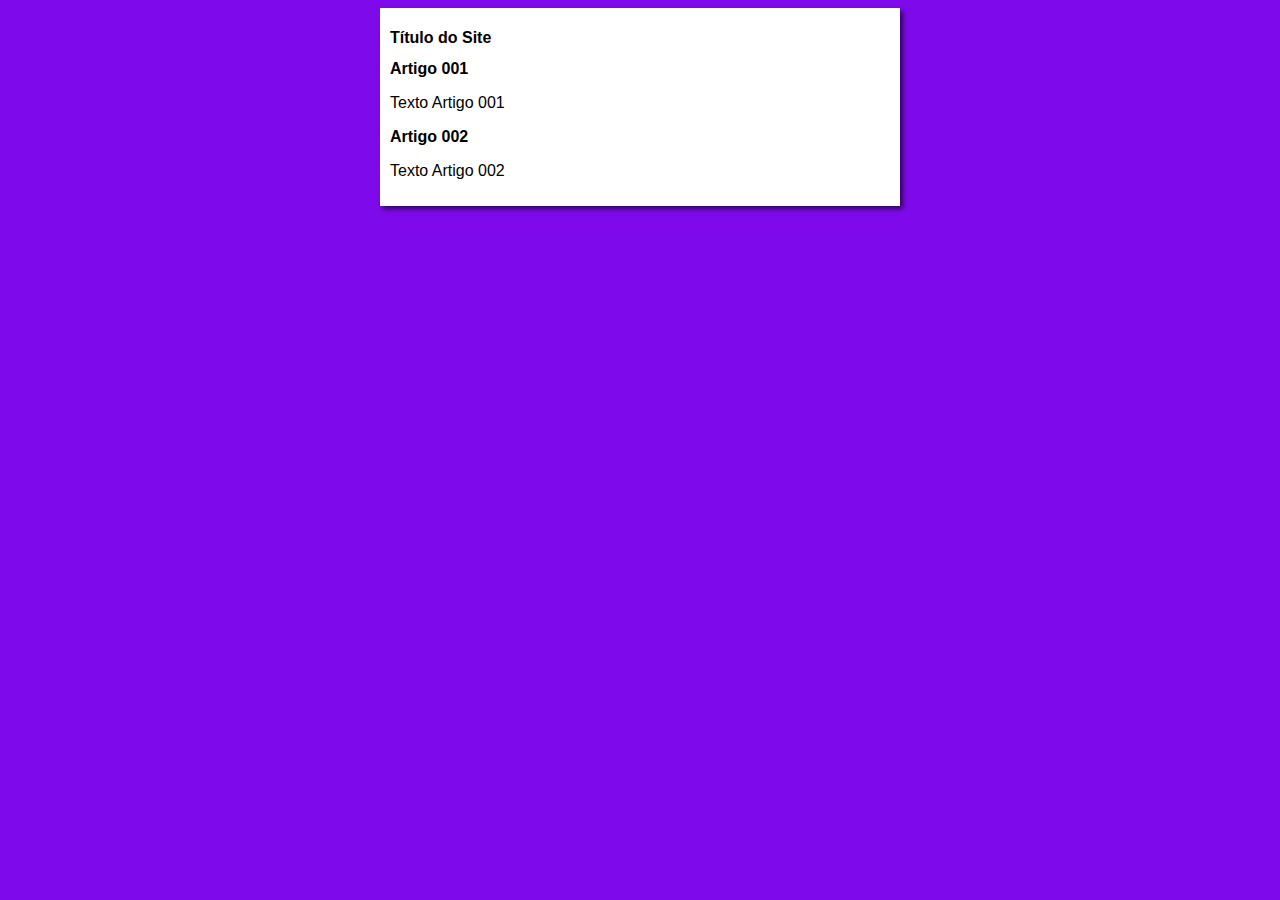
==== index.html @ ea25ab3d "Update index.html" ====
<!DOCTYPE html>
<html lang="en">
<head>
    <meta charset="UTF-8">
    <meta http-equiv="X-UA-Compatible" content="IE=edge">
    <meta name="viewport" content="width=device-width, initial-scale=1.0">
    <title>Site CursoeVídeo</title>
    <link rel="stylesheet" href="estilos/style.css">
</head>
<body>
    <main>
        <header>
            <h1>Título do Site</h1>
        </header>
        <article>
            <h2>Artigo 001</h2>
            <p>Texto Artigo 001</p>
        </article>
        <article>
            <h2>Artigo 002</h2>
            <p>Texto Artigo 002</p>
        </article>
    </main>
</body>
</html>
---- estilos/style.css ----
* {
    font-family: Arial, Helvetica, sans-serif;
    font-size: 16px;
}

body {
    background-color: rgb(126, 10, 235);
}

main {
    background-color: white;
    width: 500px;
    margin: auto;
    padding: 10px;
    box-shadow: 3px 3px 5px rgba(0, 0, 0, 0.603);
}
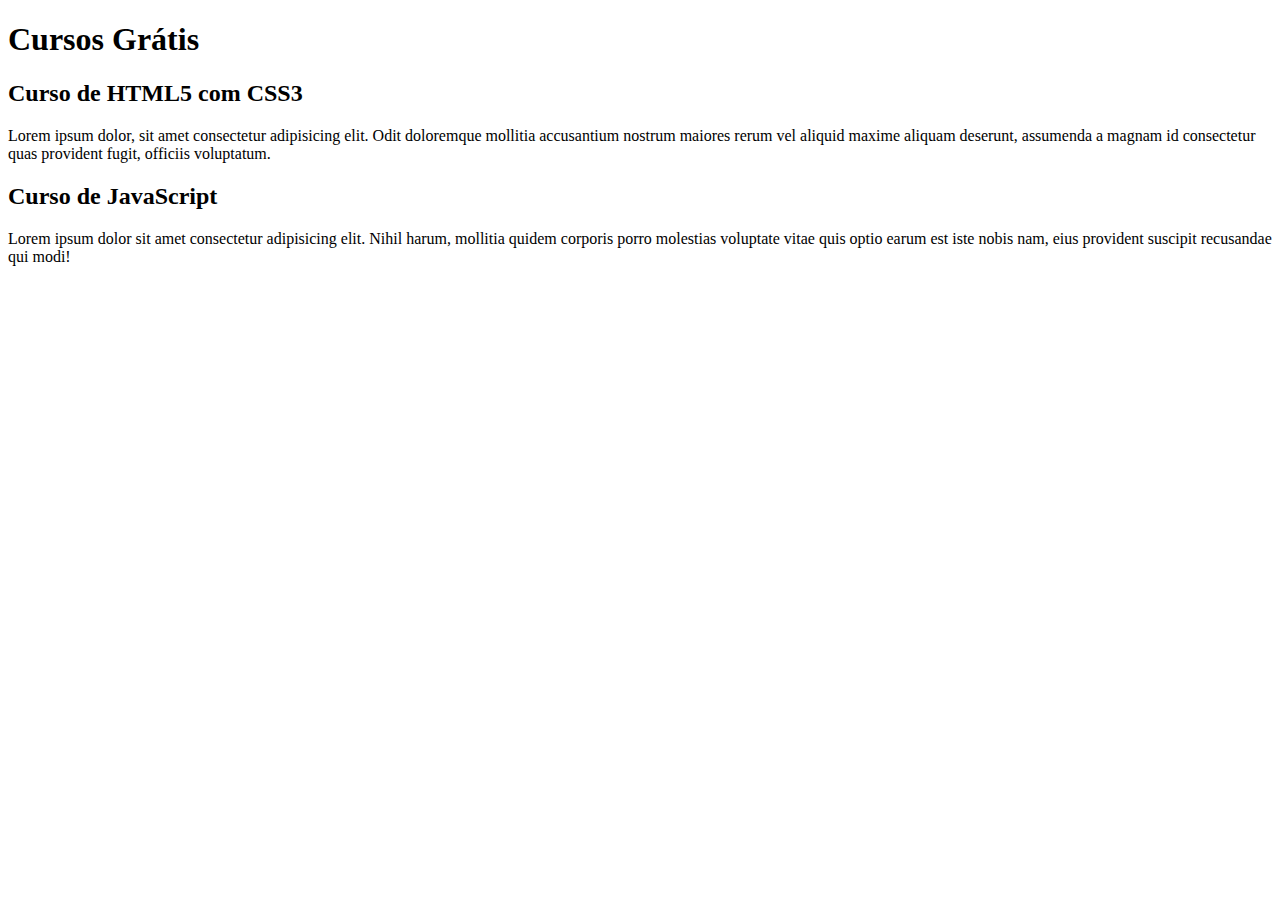
==== commit 34c6bd08: "Update index.html" ====
--- a/index.html
+++ b/index.html
@@ -5,20 +5,19 @@
     <meta http-equiv="X-UA-Compatible" content="IE=edge">
     <meta name="viewport" content="width=device-width, initial-scale=1.0">
     <title>Site CursoeVídeo</title>
-    <link rel="stylesheet" href="estilos/style.css">
 </head>
 <body>
     <main>
         <header>
-            <h1>Título do Site</h1>
+            <h1>Cursos Grátis</h1>
         </header>
         <article>
-            <h2>Artigo 001</h2>
-            <p>Texto Artigo 001</p>
+            <h2>Curso de HTML5 com CSS3</h2>
+            <p>Lorem ipsum dolor, sit amet consectetur adipisicing elit. Odit doloremque mollitia accusantium nostrum maiores rerum vel aliquid maxime aliquam deserunt, assumenda a magnam id consectetur quas provident fugit, officiis voluptatum.</p>
         </article>
         <article>
-            <h2>Artigo 002</h2>
-            <p>Texto Artigo 002</p>
+            <h2>Curso de JavaScript</h2>
+            <p>Lorem ipsum dolor sit amet consectetur adipisicing elit. Nihil harum, mollitia quidem corporis porro molestias voluptate vitae quis optio earum est iste nobis nam, eius provident suscipit recusandae qui modi!</p>
         </article>
     </main>
 </body>
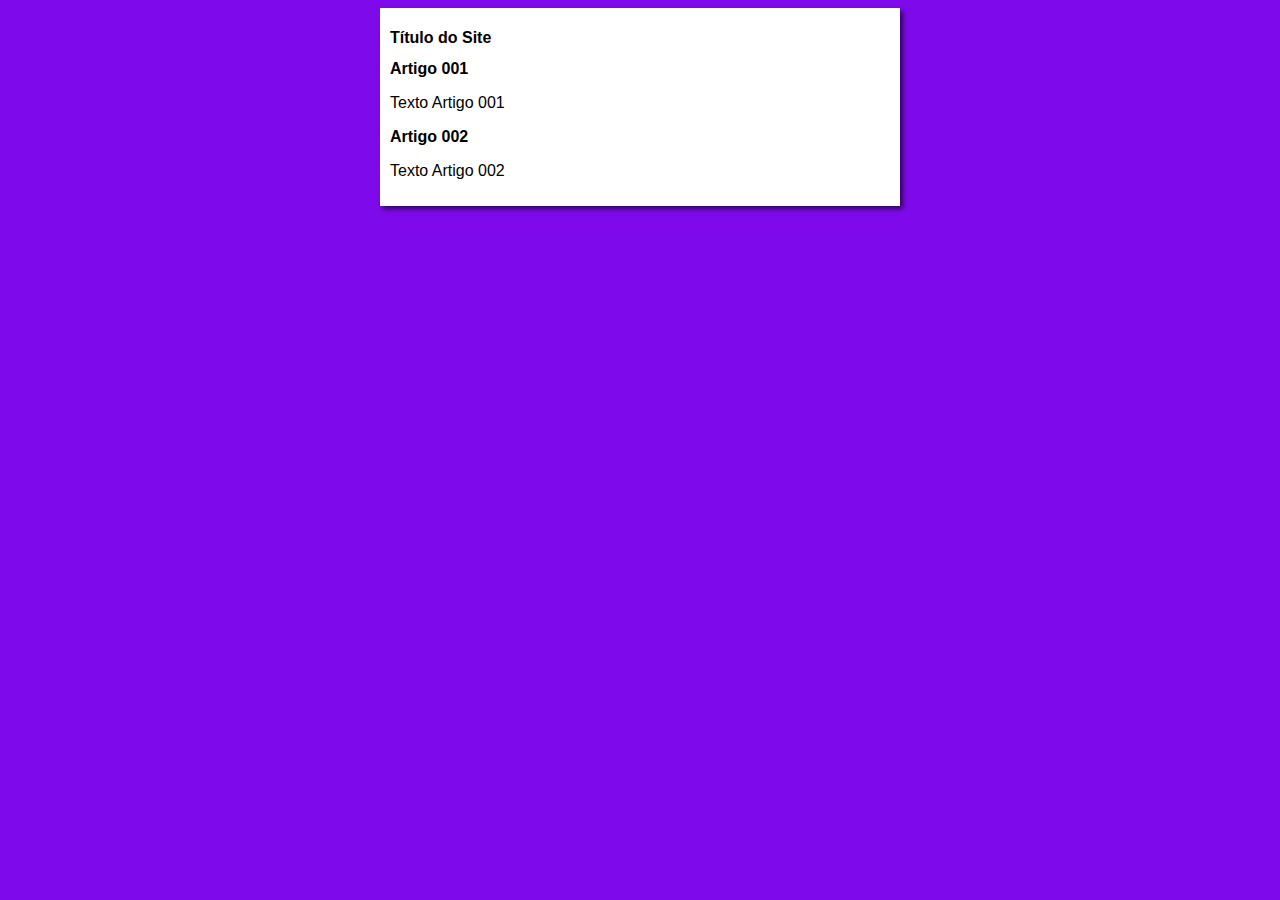
==== commit ae4b4ef1: "Update index.html" ====
--- a/index.html
+++ b/index.html
@@ -4,20 +4,21 @@
     <meta charset="UTF-8">
     <meta http-equiv="X-UA-Compatible" content="IE=edge">
     <meta name="viewport" content="width=device-width, initial-scale=1.0">
-    <title>Site CursoeVídeo</title>
+    <title>Site Curso em Vídeo</title>
+    <link rel="stylesheet" href="estilos/style.css">
 </head>
 <body>
     <main>
         <header>
-            <h1>Cursos Grátis</h1>
+            <h1>Título do Site</h1>
         </header>
         <article>
-            <h2>Curso de HTML5 com CSS3</h2>
-            <p>Lorem ipsum dolor, sit amet consectetur adipisicing elit. Odit doloremque mollitia accusantium nostrum maiores rerum vel aliquid maxime aliquam deserunt, assumenda a magnam id consectetur quas provident fugit, officiis voluptatum.</p>
+            <h2>Artigo 001</h2>
+            <p>Texto Artigo 001</p>
         </article>
         <article>
-            <h2>Curso de JavaScript</h2>
-            <p>Lorem ipsum dolor sit amet consectetur adipisicing elit. Nihil harum, mollitia quidem corporis porro molestias voluptate vitae quis optio earum est iste nobis nam, eius provident suscipit recusandae qui modi!</p>
+            <h2>Artigo 002</h2>
+            <p>Texto Artigo 002</p>
         </article>
     </main>
 </body>
--- a/estilos/style.css
+++ b/estilos/style.css
@@ -0,0 +1,16 @@
+* {
+    font-family: Arial, Helvetica, sans-serif;
+    font-size: 16px;
+}
+
+body {
+    background-color: rgb(126, 10, 235);
+}
+
+main {
+    background-color: white;
+    width: 500px;
+    margin: auto;
+    padding: 10px;
+    box-shadow: 3px 3px 5px rgba(0, 0, 0, 0.603);
+}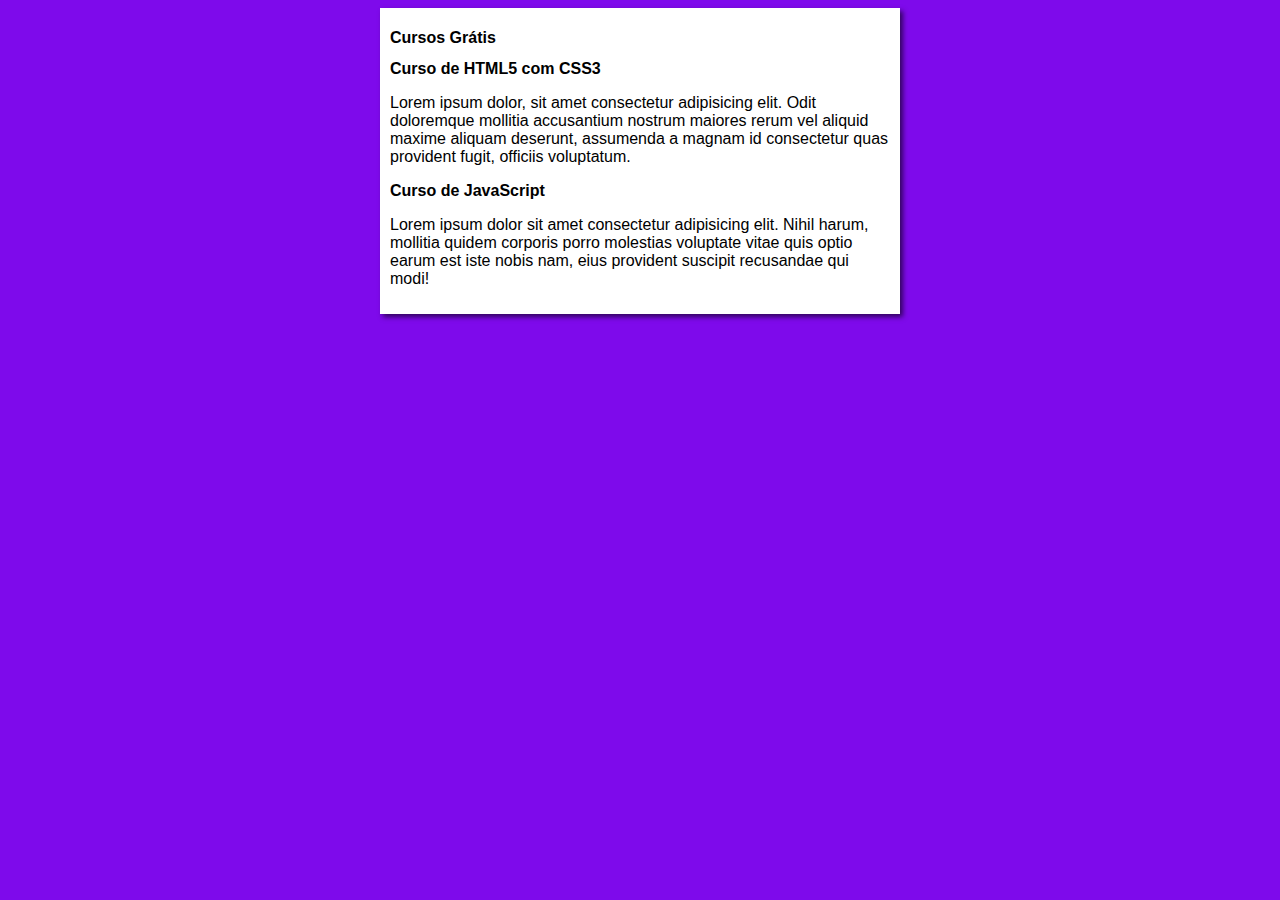
==== commit 477b3d03: "Merge branch 'design'" ====
--- a/index.html
+++ b/index.html
@@ -10,15 +10,15 @@
 <body>
     <main>
         <header>
-            <h1>Título do Site</h1>
+            <h1>Cursos Grátis</h1>
         </header>
         <article>
-            <h2>Artigo 001</h2>
-            <p>Texto Artigo 001</p>
+            <h2>Curso de HTML5 com CSS3</h2>
+            <p>Lorem ipsum dolor, sit amet consectetur adipisicing elit. Odit doloremque mollitia accusantium nostrum maiores rerum vel aliquid maxime aliquam deserunt, assumenda a magnam id consectetur quas provident fugit, officiis voluptatum.</p>
         </article>
         <article>
-            <h2>Artigo 002</h2>
-            <p>Texto Artigo 002</p>
+            <h2>Curso de JavaScript</h2>
+            <p>Lorem ipsum dolor sit amet consectetur adipisicing elit. Nihil harum, mollitia quidem corporis porro molestias voluptate vitae quis optio earum est iste nobis nam, eius provident suscipit recusandae qui modi!</p>
         </article>
     </main>
 </body>
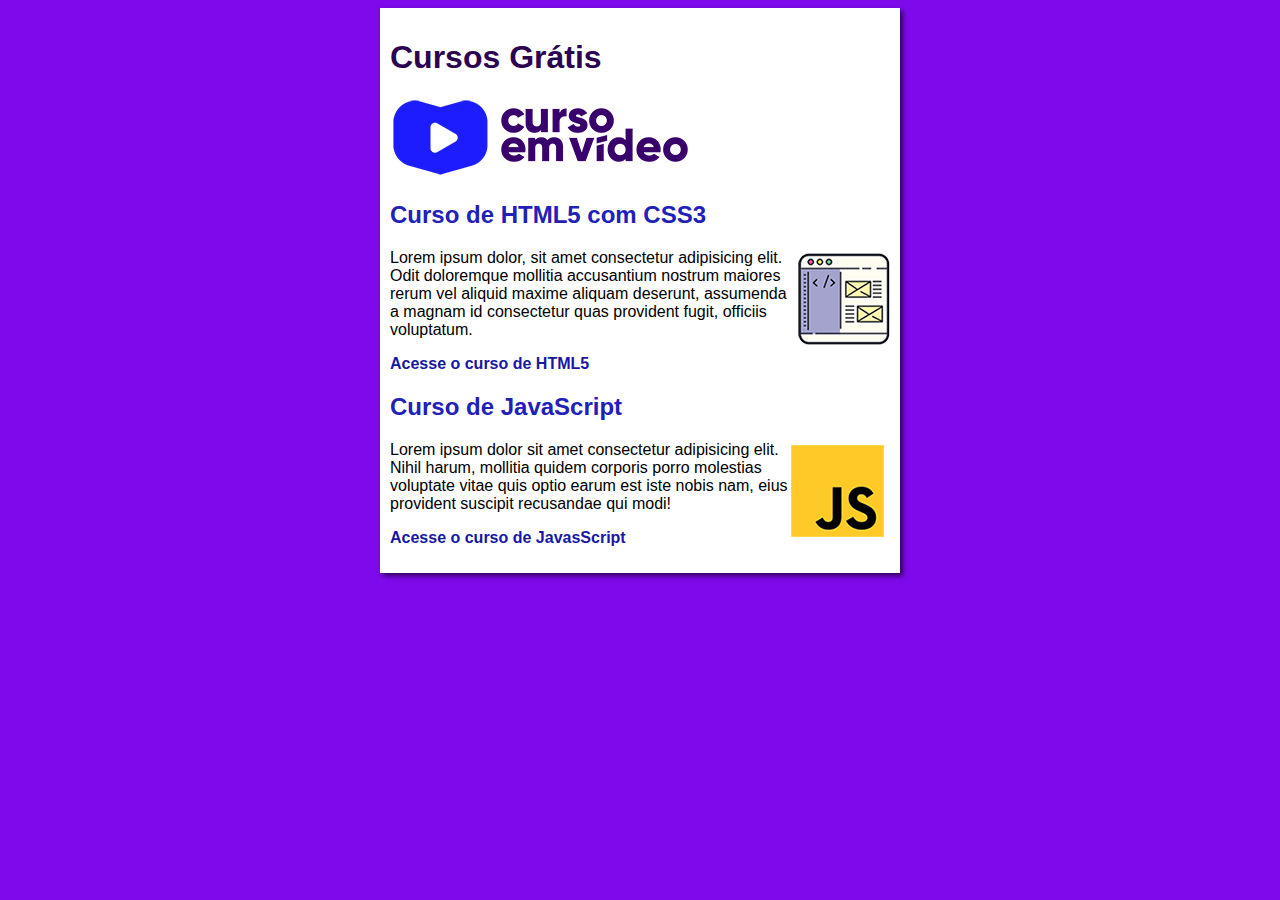
==== commit c2d725fb: "atualizando" ====
--- a/index.html
+++ b/index.html
@@ -11,14 +11,19 @@
     <main>
         <header>
             <h1>Cursos Grátis</h1>
+            <img src="imagem P.S/curso-em-video-cor.png" alt="Curso em Vídeo">
         </header>
         <article>
             <h2>Curso de HTML5 com CSS3</h2>
+            <img class="lado" src="imagem P.S/curso-html-css.png" alt="Curso HTML">
             <p>Lorem ipsum dolor, sit amet consectetur adipisicing elit. Odit doloremque mollitia accusantium nostrum maiores rerum vel aliquid maxime aliquam deserunt, assumenda a magnam id consectetur quas provident fugit, officiis voluptatum.</p>
+            <p><a href="">Acesse o curso de HTML5</a></p>
         </article>
         <article>
             <h2>Curso de JavaScript</h2>
+            <img class="lado" src="imagem P.S/curso-javascript.png" alt="Curso JS">
             <p>Lorem ipsum dolor sit amet consectetur adipisicing elit. Nihil harum, mollitia quidem corporis porro molestias voluptate vitae quis optio earum est iste nobis nam, eius provident suscipit recusandae qui modi!</p>
+            <p><a href="">Acesse o curso de JavasScript</a></p>
         </article>
     </main>
 </body>
--- a/estilos/style.css
+++ b/estilos/style.css
@@ -13,4 +13,29 @@
     margin: auto;
     padding: 10px;
     box-shadow: 3px 3px 5px rgba(0, 0, 0, 0.603);
+}
+
+h1 {
+    font-size: 2em;
+    color: rgb(43, 3, 80);
+}
+
+h2 {
+    font-size: 1.5em;
+    color: rgb(33, 33, 184);
+}
+
+img.lado {
+    float: right
+}
+
+a {
+    text-decoration: none;
+    font-weight: bold;
+    color: rgb(24, 24, 163);
+}
+
+a:hover {
+    text-decoration: underline;
+    color: rgb(24, 24, 121);
 }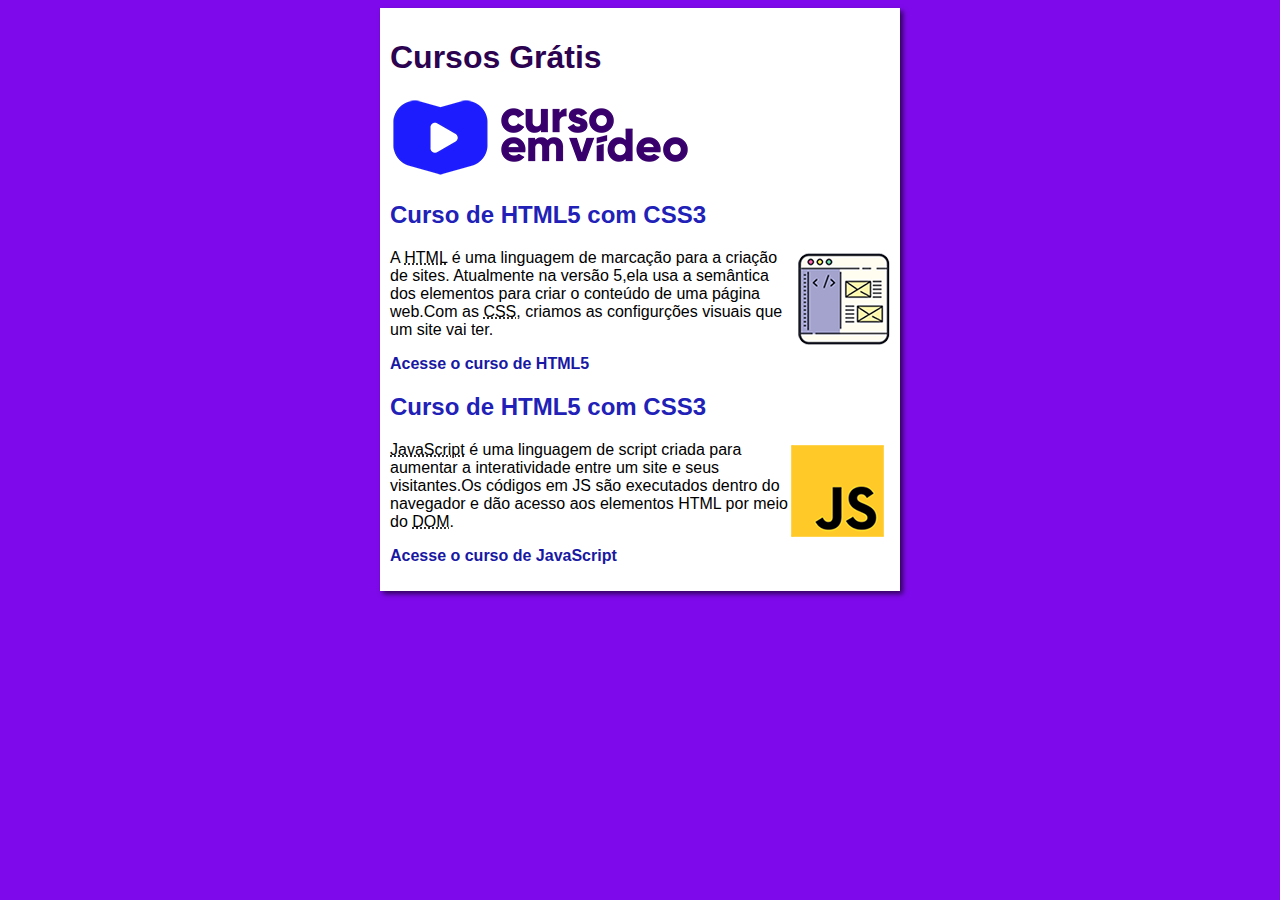
==== commit b9b3f7f8: "atualizando" ====
--- a/index.html
+++ b/index.html
@@ -1,5 +1,5 @@
 <!DOCTYPE html>
-<html lang="en">
+<html lang="pt-br">
 <head>
     <meta charset="UTF-8">
     <meta http-equiv="X-UA-Compatible" content="IE=edge">
@@ -16,14 +16,14 @@
         <article>
             <h2>Curso de HTML5 com CSS3</h2>
             <img class="lado" src="imagem P.S/curso-html-css.png" alt="Curso HTML">
-            <p>Lorem ipsum dolor, sit amet consectetur adipisicing elit. Odit doloremque mollitia accusantium nostrum maiores rerum vel aliquid maxime aliquam deserunt, assumenda a magnam id consectetur quas provident fugit, officiis voluptatum.</p>
+            <p>A <abbr title="Hypertext Markup Language">HTML</abbr> é uma linguagem de marcação para a criação de sites. Atualmente na versão 5,ela usa a semântica dos elementos para criar o conteúdo de uma página web.Com as <abbr title="Cascading Style Sheets">CSS</abbr>, criamos as configurções visuais que um site vai ter.</p>
             <p><a href="">Acesse o curso de HTML5</a></p>
         </article>
         <article>
-            <h2>Curso de JavaScript</h2>
+            <h2>Curso de HTML5 com CSS3</h2>
             <img class="lado" src="imagem P.S/curso-javascript.png" alt="Curso JS">
-            <p>Lorem ipsum dolor sit amet consectetur adipisicing elit. Nihil harum, mollitia quidem corporis porro molestias voluptate vitae quis optio earum est iste nobis nam, eius provident suscipit recusandae qui modi!</p>
-            <p><a href="">Acesse o curso de JavasScript</a></p>
+            <p><abbr title="JavaScript">JavaScript</abbr> é uma linguagem de script criada para aumentar a interatividade entre um site e seus visitantes.Os códigos em JS são executados dentro do navegador e dão acesso aos elementos HTML por meio do <abbr title="Document Object Model">DOM</abbr>.</p>
+            <p><a href="">Acesse o curso de JavaScript</a></p>
         </article>
     </main>
 </body>
